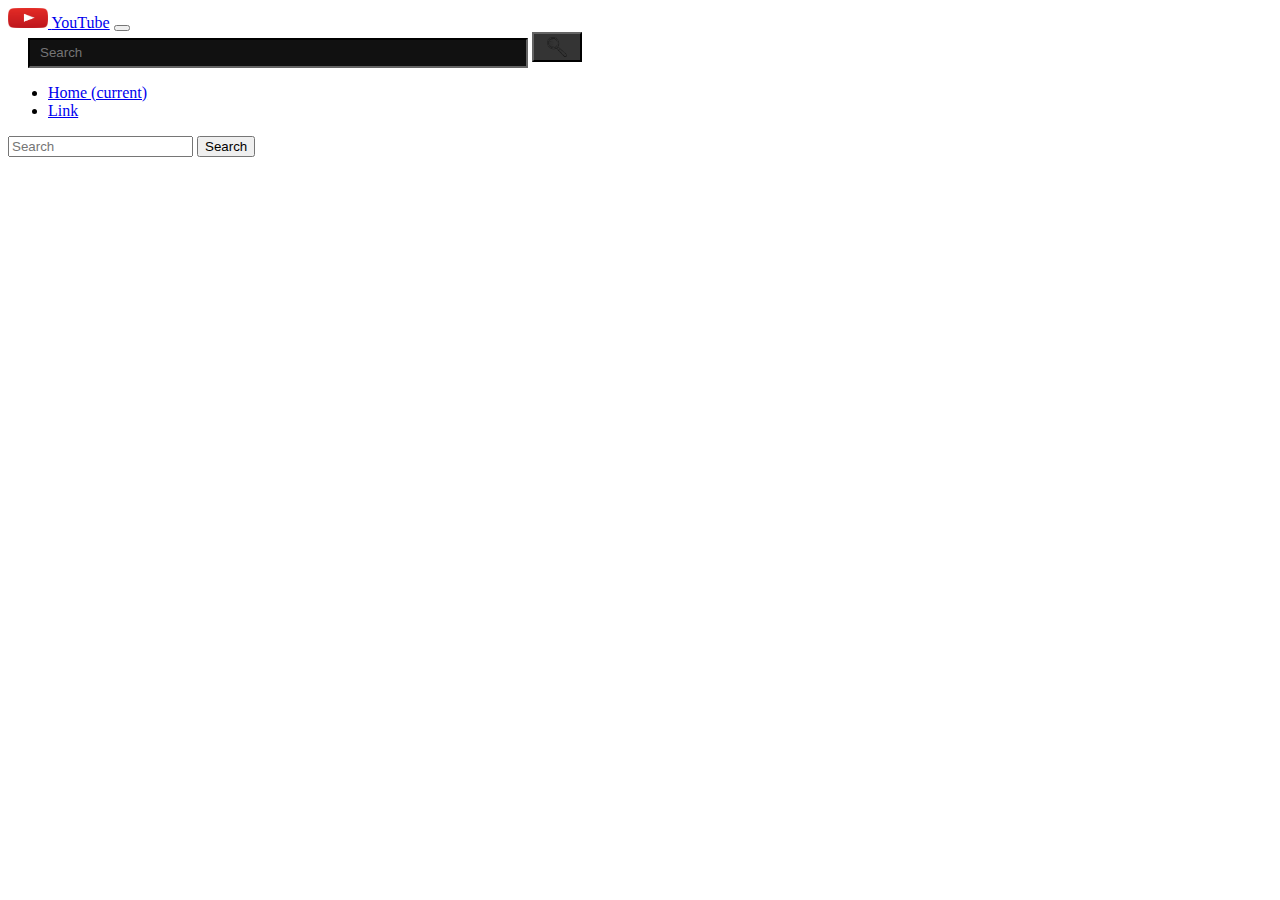
==== index.html @ 59c54ffb "navbar" ====
<html>
<head>
  <!-- Bootstrap CSS -->
  <link rel="stylesheet" href="https://maxcdn.bootstrapcdn.com/bootstrap/4.0.0-beta.2/css/bootstrap.min.css" integrity="sha384-PsH8R72JQ3SOdhVi3uxftmaW6Vc51MKb0q5P2rRUpPvrszuE4W1povHYgTpBfshb" crossorigin="anonymous">
  <!-- Optional JavaScript -->
  <!-- jQuery first, then Popper.js, then Bootstrap JS -->
  <script src="https://code.jquery.com/jquery-3.2.1.slim.min.js" integrity="sha384-KJ3o2DKtIkvYIK3UENzmM7KCkRr/rE9/Qpg6aAZGJwFDMVNA/GpGFF93hXpG5KkN" crossorigin="anonymous"></script>
  <script src="https://cdnjs.cloudflare.com/ajax/libs/popper.js/1.12.3/umd/popper.min.js" integrity="sha384-vFJXuSJphROIrBnz7yo7oB41mKfc8JzQZiCq4NCceLEaO4IHwicKwpJf9c9IpFgh" crossorigin="anonymous"></script>
  <script src="https://maxcdn.bootstrapcdn.com/bootstrap/4.0.0-beta.2/js/bootstrap.min.js" integrity="sha384-alpBpkh1PFOepccYVYDB4do5UnbKysX5WZXm3XxPqe5iKTfUKjNkCk9SaVuEZflJ" crossorigin="anonymous"></script>

  <link rel="stylesheet" type="text/css" href="custom.css">

</head>
<body>
  <header>
    <nav class="navbar navbar-expand-lg navbar-dark bg-dark">

      <a class="navbar-brand" href="#">
        <img src="img/logo2.png" alt="" width="40" height="20"/>
      </a>
      <a class="navbar-brand" href="#">YouTube</a>

      <button class="navbar-toggler" type="button" data-toggle="collapse" data-target="#navbarTogglerDemo02" aria-controls="navbarTogglerDemo02" aria-expanded="false" aria-label="Toggle navigation">
        <span class="navbar-toggler-icon"></span>
      </button>

      <div class="collapse navbar-collapse" id="navbarTogglerDemo02">

        <form class="form-inline my-2 my-lg-0">
          <input class="form-control mr-sm-2" id="inputSearch" type="search" placeholder="Search">
          <button class="btn my-2 my-sm-0" id="btnSearch" type="submit"><img src="img/search.png" width="20" height="20"/></button>
        </form>
        <ul class="navbar-nav mr-auto mt-2 mt-lg-0">
          <li class="nav-item active">
            <a class="nav-link" href="#">Home <span class="sr-only">(current)</span></a>
          </li>
          <li class="nav-item">
            <a class="nav-link" href="#">Link</a>
          </li>
        </ul>
        <form class="form-inline my-2 my-lg-0">
          <input class="form-control mr-sm-2" type="search" placeholder="Search">
          <button class="btn btn-outline-success my-2 my-sm-0" type="submit">Search</button>
        </form>
      </div>
    </nav>


  </header>
</body>
</html>
---- custom.css ----
#btnSearch{
  background-color: #343434;
  height: 30;
  width: 50;
  border: 1;
  border-color: #111111;
}

#inputSearch{
  width: 500;
  height: 30;
  padding: 10;
  margin-left: 20;
  background-color: #111111;
  border-color: #111111;

}
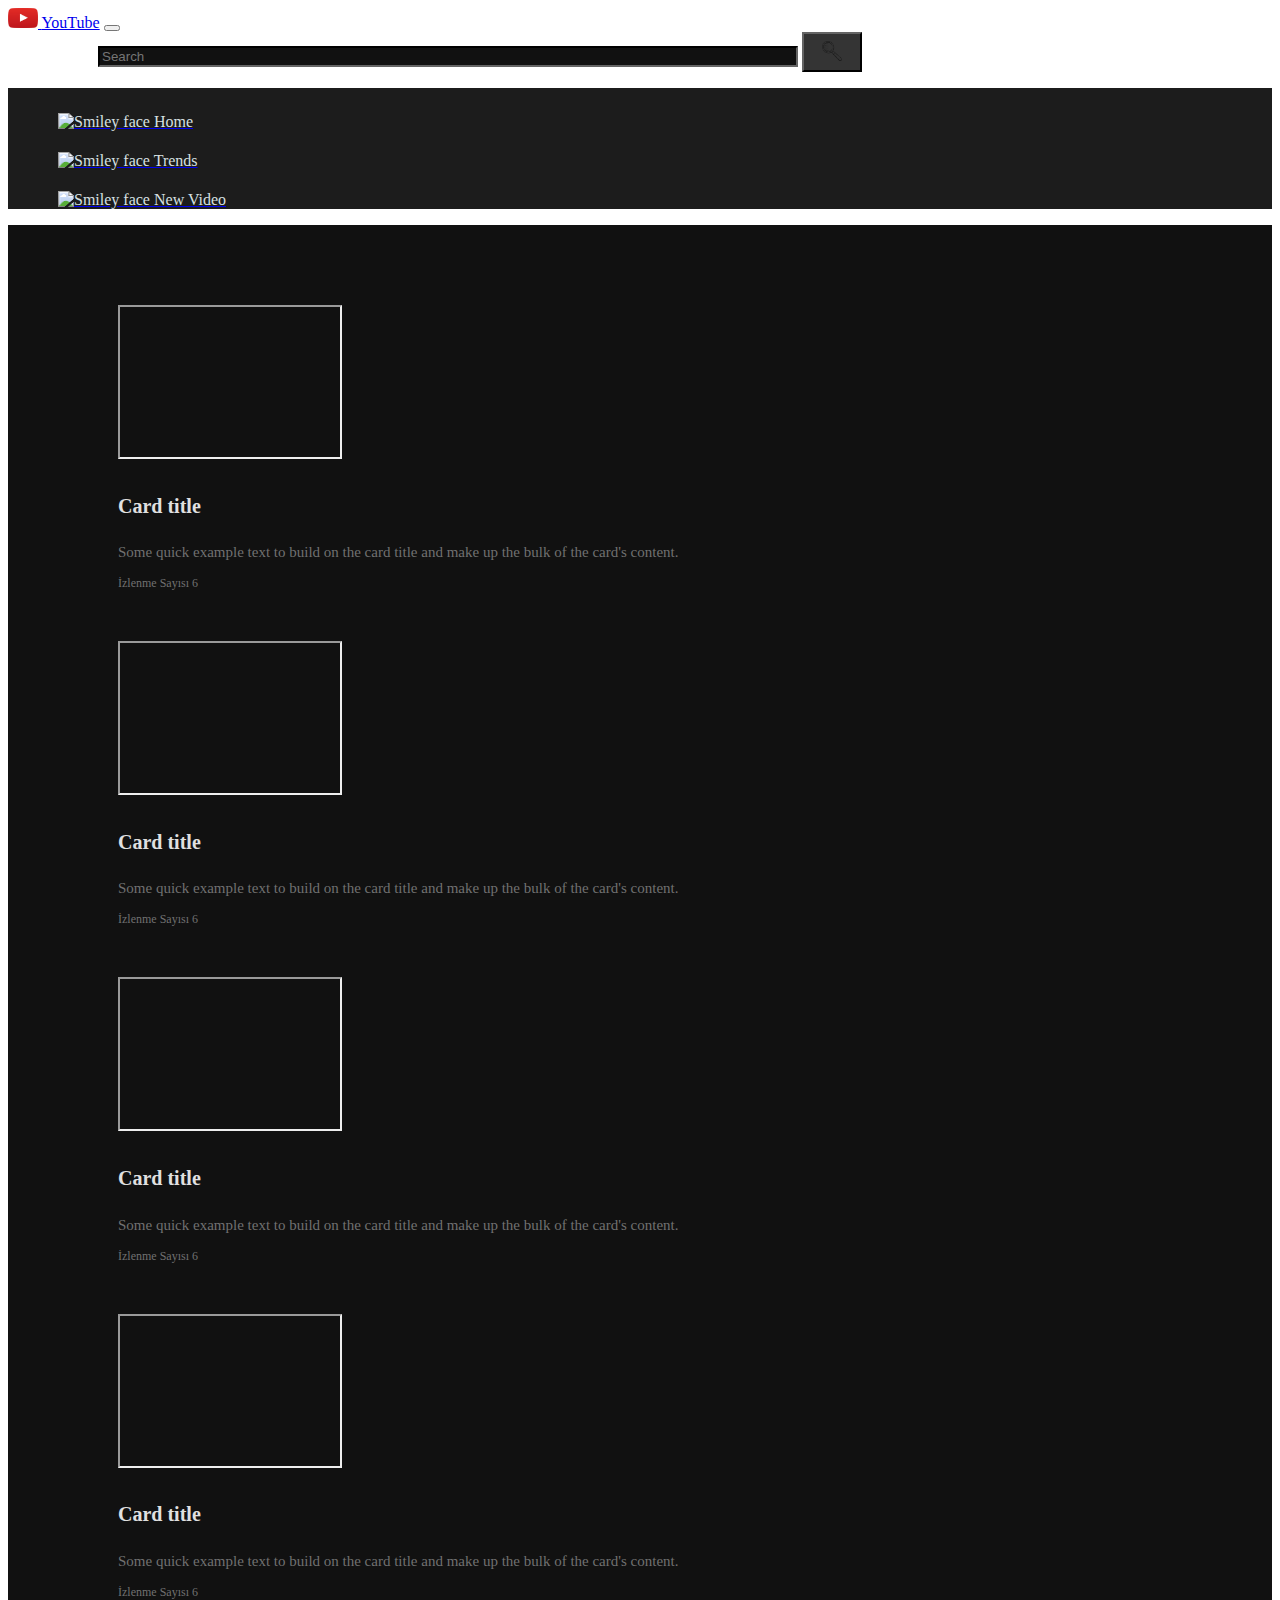
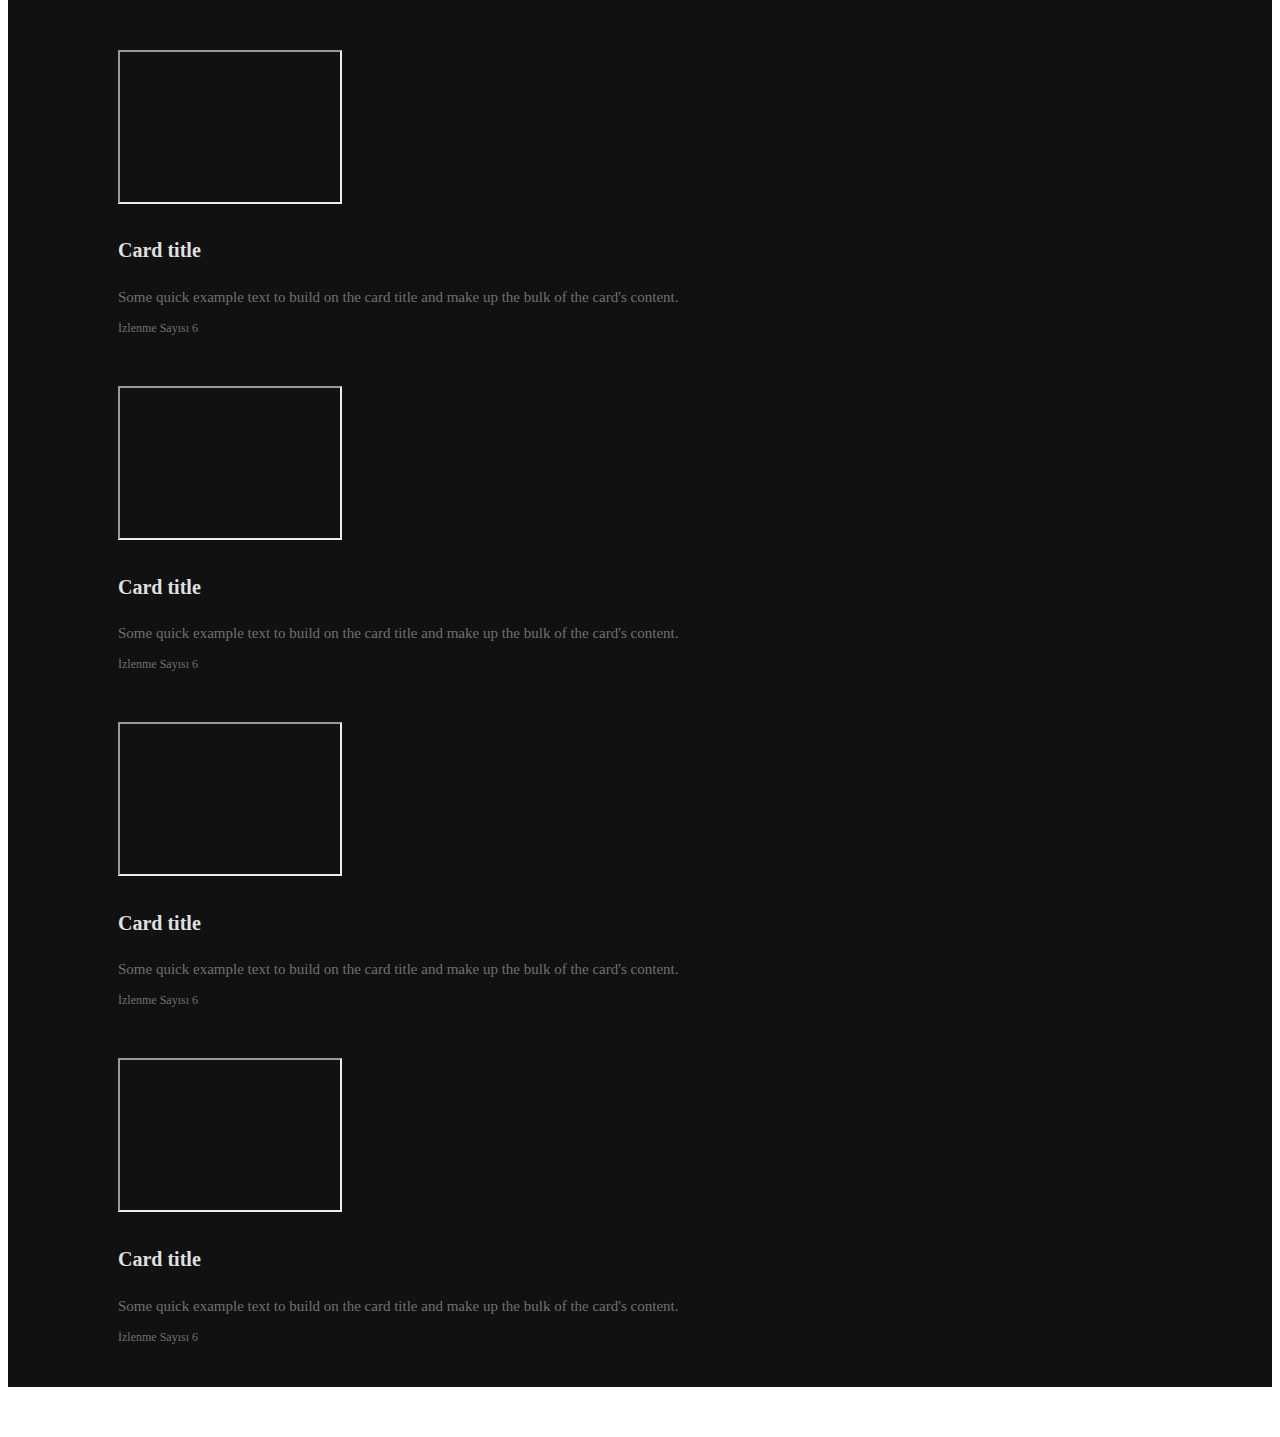
==== commit aa2bda62: "revise" ====
--- a/index.html
+++ b/index.html
@@ -1,5 +1,7 @@
+<!DOCTYPE html>
 <html>
 <head>
+  <title>YouTube</title>
   <!-- Bootstrap CSS -->
   <link rel="stylesheet" href="https://maxcdn.bootstrapcdn.com/bootstrap/4.0.0-beta.2/css/bootstrap.min.css" integrity="sha384-PsH8R72JQ3SOdhVi3uxftmaW6Vc51MKb0q5P2rRUpPvrszuE4W1povHYgTpBfshb" crossorigin="anonymous">
   <!-- Optional JavaScript -->
@@ -16,7 +18,7 @@
     <nav class="navbar navbar-expand-lg navbar-dark bg-dark">
 
       <a class="navbar-brand" href="#">
-        <img src="img/logo2.png" alt="" width="40" height="20"/>
+        <img src="img/logo2.png" alt="" width="30" height="20"/>
       </a>
       <a class="navbar-brand" href="#">YouTube</a>
 
@@ -30,22 +32,143 @@
           <input class="form-control mr-sm-2" id="inputSearch" type="search" placeholder="Search">
           <button class="btn my-2 my-sm-0" id="btnSearch" type="submit"><img src="img/search.png" width="20" height="20"/></button>
         </form>
-        <ul class="navbar-nav mr-auto mt-2 mt-lg-0">
-          <li class="nav-item active">
-            <a class="nav-link" href="#">Home <span class="sr-only">(current)</span></a>
-          </li>
-          <li class="nav-item">
-            <a class="nav-link" href="#">Link</a>
-          </li>
-        </ul>
-        <form class="form-inline my-2 my-lg-0">
-          <input class="form-control mr-sm-2" type="search" placeholder="Search">
-          <button class="btn btn-outline-success my-2 my-sm-0" type="submit">Search</button>
-        </form>
+
       </div>
     </nav>
+  </header>
+  <content >
+    <div>
+        <div class="row">
+          <div class="col-md-2" id="menu">
+            <div>
+              <a href="mht.com">
+                  <p style="color:#d7e0e2; padding-top:25px;
+                      padding-left:50px;">
+                    <img src="img/home.png" alt="Smiley face"
+                    style="float:center;">
+                          Home</p>
+              </a>
+              <a href="mht.com">
+                  <p style="color:#d7e0e2; padding-top:5px;
+                      padding-left:50px;">
+                    <img src="img/trends.png" alt="Smiley face"
+                    style="float:center;">
+                          Trends</p>
+              </a>
+              <a href="mht.com">
+                  <p style="color:#d7e0e2; padding-top:5px;
+                      padding-left:50px;">
+                    <img src="img/newVideo.png" alt="Smiley face"
+                    style="float:center;">
+                          New Video</p>
+              </a>
+            </div>
+          </div>
 
 
-  </header>
+        <div class="col-md-10" id="indexContent">
+
+          <div class="container" id="containerContent">
+            <div class="row">
+
+              <div class="col contentCard">
+                <iframe width="220" height="150" src="https://www.youtube.com/embed/XGSy3_Czz8k">
+                </iframe>
+                <h4 class="contentTitle" >Card title</h4>
+                <p class=" contentDescription">Some quick example text to build on the card title and make up the bulk of the card's content.</p>
+                <p class="contentRankVideo ">İzlenme Sayısı 6</p>
+              </div>
+              <div class="col contentCard">
+                <iframe width="220" height="150" src="https://www.youtube.com/embed/XGSy3_Czz8k">
+                </iframe>
+                <h4 class="contentTitle" >Card title</h4>
+                <p class=" contentDescription">Some quick example text to build on the card title and make up the bulk of the card's content.</p>
+                <p class="contentRankVideo ">İzlenme Sayısı 6</p>
+              </div>
+              <div class="col contentCard">
+                <iframe width="220" height="150" src="https://www.youtube.com/embed/XGSy3_Czz8k">
+                </iframe>
+                <h4 class="contentTitle" >Card title</h4>
+                <p class=" contentDescription">Some quick example text to build on the card title and make up the bulk of the card's content.</p>
+                <p class="contentRankVideo ">İzlenme Sayısı 6</p>
+              </div>
+              <div class="col contentCard">
+                <iframe width="220" height="150" src="https://www.youtube.com/embed/XGSy3_Czz8k">
+                </iframe>
+                <h4 class="contentTitle" >Card title</h4>
+                <p class=" contentDescription">Some quick example text to build on the card title and make up the bulk of the card's content.</p>
+                <p class="contentRankVideo ">İzlenme Sayısı 6</p>
+              </div>
+              <div class="col contentCard">
+                <iframe width="220" height="150" src="https://www.youtube.com/embed/XGSy3_Czz8k">
+                </iframe>
+                <h4 class="contentTitle" >Card title</h4>
+                <p class=" contentDescription">Some quick example text to build on the card title and make up the bulk of the card's content.</p>
+                <p class="contentRankVideo ">İzlenme Sayısı 6</p>
+              </div>
+              <div class="col contentCard">
+                <iframe width="220" height="150" src="https://www.youtube.com/embed/XGSy3_Czz8k">
+                </iframe>
+                <h4 class="contentTitle" >Card title</h4>
+                <p class=" contentDescription">Some quick example text to build on the card title and make up the bulk of the card's content.</p>
+                <p class="contentRankVideo ">İzlenme Sayısı 6</p>
+              </div>
+              <div class="col contentCard">
+                <iframe width="220" height="150" src="https://www.youtube.com/embed/XGSy3_Czz8k">
+                </iframe>
+                <h4 class="contentTitle" >Card title</h4>
+                <p class=" contentDescription">Some quick example text to build on the card title and make up the bulk of the card's content.</p>
+                <p class="contentRankVideo ">İzlenme Sayısı 6</p>
+              </div>
+              <div class="col contentCard">
+                <iframe width="220" height="150" src="https://www.youtube.com/embed/XGSy3_Czz8k">
+                </iframe>
+                <h4 class="contentTitle" >Card title</h4>
+                <p class=" contentDescription">Some quick example text to build on the card title and make up the bulk of the card's content.</p>
+                <p class="contentRankVideo ">İzlenme Sayısı 6</p>
+              </div>
+
+            </div>
+          </div>
+
+        </div>
+      </div>
+  </content>
+
+
+  <script src="https://ajax.googleapis.com/ajax/libs/jquery/1.12.4/jquery.min.js"></script>
+
+<script>
+
+  var allData;
+  $.ajax({
+
+      url: "https://www.netdata.com/JSON/aed8665a",
+      method: "GET",
+      data: allData
+
+  }).success(function (allData) {
+
+      console.log("successfully run ajax request..." + allData);
+      for (x in allData) {
+          //document.getElementById("demo").innerHTML += myObj[x];
+          alert(allData[x].ID);
+      }
+
+  }).done(function () {
+
+      console.log("I am from done function");
+
+  }).fail(function () {
+
+      console.log("I am from fail function.");
+
+  }).always(function () {
+
+      console.log("I am from always function");
+
+  });
+</script>
+
 </body>
 </html>
--- a/custom.css
+++ b/custom.css
@@ -1,17 +1,51 @@
+#menu{
+  background-color: #1c1c1c;
+}
+
+#indexContent{
+  background-color: #111111;
+}
+
+#containerContent{
+  margin-left: 80px;
+  margin-top: 10px;
+  margin-right: 50px;
+  margin-bottom: 50px;
+  padding: 30px;
+}
+
+.contentCard{
+  margin-top: 50px;
+}
+
+.contentTitle{
+  color: #e0e0e0;
+  padding-top: 5px;
+  font-size: 20px;
+}
+
+.contentDescription{
+  color: #707070;
+  font-size: 15px;
+}
+
+.contentRankVideo{
+  color: #707070;
+  font-size: 12px;
+}
+
 #btnSearch{
   background-color: #343434;
-  height: 30;
-  width: 50;
+  height: 40px;
+  width: 60px;
   border: 1;
   border-color: #111111;
 }
 
 #inputSearch{
-  width: 500;
-  height: 30;
-  padding: 10;
-  margin-left: 20;
+  width: 700px;
+  margin-left: 90px;
   background-color: #111111;
   border-color: #111111;
-
+  text-emphasis-color: #c2a86a;
 }
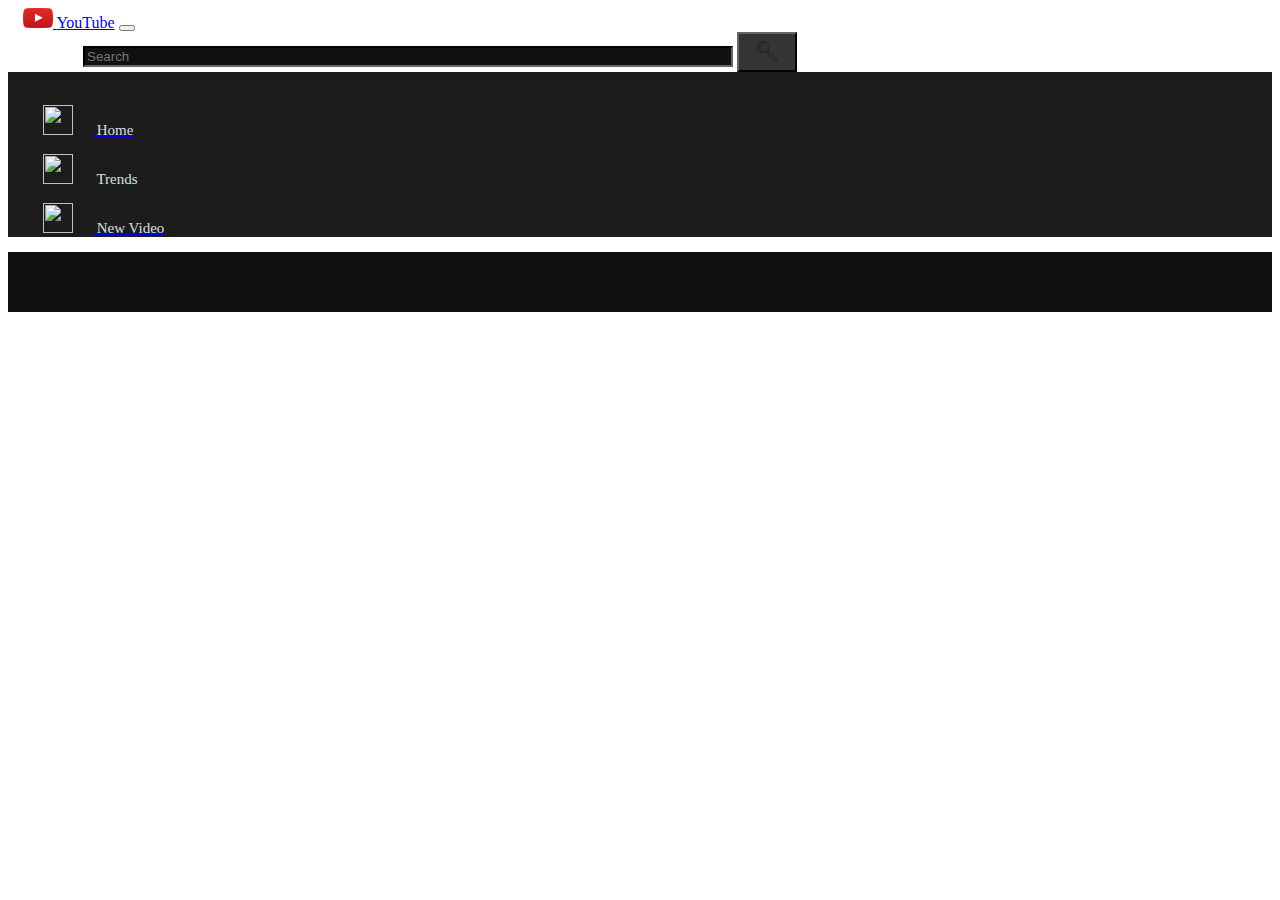
==== commit d4d8301a: "header update" ====
--- a/index.html
+++ b/index.html
@@ -10,7 +10,11 @@
   <script src="https://cdnjs.cloudflare.com/ajax/libs/popper.js/1.12.3/umd/popper.min.js" integrity="sha384-vFJXuSJphROIrBnz7yo7oB41mKfc8JzQZiCq4NCceLEaO4IHwicKwpJf9c9IpFgh" crossorigin="anonymous"></script>
   <script src="https://maxcdn.bootstrapcdn.com/bootstrap/4.0.0-beta.2/js/bootstrap.min.js" integrity="sha384-alpBpkh1PFOepccYVYDB4do5UnbKysX5WZXm3XxPqe5iKTfUKjNkCk9SaVuEZflJ" crossorigin="anonymous"></script>
 
+  <script src="https://ajax.googleapis.com/ajax/libs/jquery/1.12.4/jquery.min.js"></script>
+
   <link rel="stylesheet" type="text/css" href="custom.css">
+
+  <script src="custom.js"></script>
 
 </head>
 <body>
@@ -18,7 +22,7 @@
     <nav class="navbar navbar-expand-lg navbar-dark bg-dark">
 
       <a class="navbar-brand" href="#">
-        <img src="img/logo2.png" alt="" width="30" height="20"/>
+        <img id="navbarIcon" src="img/logo2.png" />
       </a>
       <a class="navbar-brand" href="#">YouTube</a>
 
@@ -29,8 +33,12 @@
       <div class="collapse navbar-collapse" id="navbarTogglerDemo02">
 
         <form class="form-inline my-2 my-lg-0">
-          <input class="form-control mr-sm-2" id="inputSearch" type="search" placeholder="Search">
-          <button class="btn my-2 my-sm-0" id="btnSearch" type="submit"><img src="img/search.png" width="20" height="20"/></button>
+          <input class="form-control mr-sm-2" id="inputSearch" type="search" placeholder="Search" list="NameOfVideo">
+          <datalist id="NameOfVideo">
+            </datalist>
+
+          <button class="btn my-2 my-sm-0" id="btnSearch"><img src="img/search.png" width="20" height="20"
+            /></button>
         </form>
 
       </div>
@@ -39,27 +47,24 @@
   <content >
     <div>
         <div class="row">
-          <div class="col-md-2" id="menu">
+          <div class="col-md-2 standartLeftSideMenuDiv" id="menu">
             <div>
               <a href="mht.com">
-                  <p style="color:#d7e0e2; padding-top:25px;
-                      padding-left:50px;">
-                    <img src="img/home.png" alt="Smiley face"
-                    style="float:center;">
+                  <p class="standartLeftSideMenuText">
+                    <img  class="standarLeftSideMenuIMG"
+                          src="img/home.png">
                           Home</p>
               </a>
               <a href="mht.com">
-                  <p style="color:#d7e0e2; padding-top:5px;
-                      padding-left:50px;">
-                    <img src="img/trends.png" alt="Smiley face"
-                    style="float:center;">
+                  <p class="standartLeftSideMenuText">
+                    <img class="standarLeftSideMenuIMG"
+                          src="img/trends.png">
                           Trends</p>
               </a>
               <a href="mht.com">
-                  <p style="color:#d7e0e2; padding-top:5px;
-                      padding-left:50px;">
-                    <img src="img/newVideo.png" alt="Smiley face"
-                    style="float:center;">
+                  <p class="standartLeftSideMenuText">
+                    <img class="standarLeftSideMenuIMG"
+                          src="img/newVideo.png">
                           New Video</p>
               </a>
             </div>
@@ -69,106 +74,16 @@
         <div class="col-md-10" id="indexContent">
 
           <div class="container" id="containerContent">
-            <div class="row">
-
-              <div class="col contentCard">
-                <iframe width="220" height="150" src="https://www.youtube.com/embed/XGSy3_Czz8k">
-                </iframe>
-                <h4 class="contentTitle" >Card title</h4>
-                <p class=" contentDescription">Some quick example text to build on the card title and make up the bulk of the card's content.</p>
-                <p class="contentRankVideo ">İzlenme Sayısı 6</p>
-              </div>
-              <div class="col contentCard">
-                <iframe width="220" height="150" src="https://www.youtube.com/embed/XGSy3_Czz8k">
-                </iframe>
-                <h4 class="contentTitle" >Card title</h4>
-                <p class=" contentDescription">Some quick example text to build on the card title and make up the bulk of the card's content.</p>
-                <p class="contentRankVideo ">İzlenme Sayısı 6</p>
-              </div>
-              <div class="col contentCard">
-                <iframe width="220" height="150" src="https://www.youtube.com/embed/XGSy3_Czz8k">
-                </iframe>
-                <h4 class="contentTitle" >Card title</h4>
-                <p class=" contentDescription">Some quick example text to build on the card title and make up the bulk of the card's content.</p>
-                <p class="contentRankVideo ">İzlenme Sayısı 6</p>
-              </div>
-              <div class="col contentCard">
-                <iframe width="220" height="150" src="https://www.youtube.com/embed/XGSy3_Czz8k">
-                </iframe>
-                <h4 class="contentTitle" >Card title</h4>
-                <p class=" contentDescription">Some quick example text to build on the card title and make up the bulk of the card's content.</p>
-                <p class="contentRankVideo ">İzlenme Sayısı 6</p>
-              </div>
-              <div class="col contentCard">
-                <iframe width="220" height="150" src="https://www.youtube.com/embed/XGSy3_Czz8k">
-                </iframe>
-                <h4 class="contentTitle" >Card title</h4>
-                <p class=" contentDescription">Some quick example text to build on the card title and make up the bulk of the card's content.</p>
-                <p class="contentRankVideo ">İzlenme Sayısı 6</p>
-              </div>
-              <div class="col contentCard">
-                <iframe width="220" height="150" src="https://www.youtube.com/embed/XGSy3_Czz8k">
-                </iframe>
-                <h4 class="contentTitle" >Card title</h4>
-                <p class=" contentDescription">Some quick example text to build on the card title and make up the bulk of the card's content.</p>
-                <p class="contentRankVideo ">İzlenme Sayısı 6</p>
-              </div>
-              <div class="col contentCard">
-                <iframe width="220" height="150" src="https://www.youtube.com/embed/XGSy3_Czz8k">
-                </iframe>
-                <h4 class="contentTitle" >Card title</h4>
-                <p class=" contentDescription">Some quick example text to build on the card title and make up the bulk of the card's content.</p>
-                <p class="contentRankVideo ">İzlenme Sayısı 6</p>
-              </div>
-              <div class="col contentCard">
-                <iframe width="220" height="150" src="https://www.youtube.com/embed/XGSy3_Czz8k">
-                </iframe>
-                <h4 class="contentTitle" >Card title</h4>
-                <p class=" contentDescription">Some quick example text to build on the card title and make up the bulk of the card's content.</p>
-                <p class="contentRankVideo ">İzlenme Sayısı 6</p>
-              </div>
+            <div class="row" id="Content">
 
             </div>
           </div>
 
         </div>
       </div>
+
   </content>
 
 
-  <script src="https://ajax.googleapis.com/ajax/libs/jquery/1.12.4/jquery.min.js"></script>
-
-<script>
-
-  var allData;
-  $.ajax({
-
-      url: "https://www.netdata.com/JSON/aed8665a",
-      method: "GET",
-      data: allData
-
-  }).success(function (allData) {
-
-      console.log("successfully run ajax request..." + allData);
-      for (x in allData) {
-          //document.getElementById("demo").innerHTML += myObj[x];
-          alert(allData[x].ID);
-      }
-
-  }).done(function () {
-
-      console.log("I am from done function");
-
-  }).fail(function () {
-
-      console.log("I am from fail function.");
-
-  }).always(function () {
-
-      console.log("I am from always function");
-
-  });
-</script>
-
 </body>
 </html>
--- a/custom.css
+++ b/custom.css
@@ -14,8 +14,29 @@
   padding: 30px;
 }
 
+.standartLeftSideMenuDiv{
+  padding-top: 18px;
+}
+
+.standartLeftSideMenuText{
+    color:#d7e0e2;
+    padding-left:35px;
+    font-size: 15px;
+}
+
+.standarLeftSideMenuIMG{
+  width:30px;
+  height:30px;
+  margin-right: 20px;
+}
+
 .contentCard{
   margin-top: 50px;
+}
+
+.contentIframe{
+  width:220px;
+  height:150px;
 }
 
 .contentTitle{
@@ -34,6 +55,12 @@
   font-size: 12px;
 }
 
+#navbarIcon{
+  width: 30px ;
+  height: 20px ;
+  margin-left: 15px;
+}
+
 #btnSearch{
   background-color: #343434;
   height: 40px;
@@ -43,9 +70,10 @@
 }
 
 #inputSearch{
-  width: 700px;
-  margin-left: 90px;
+  width: 650px;
+  margin-left: 75px;
   background-color: #111111;
   border-color: #111111;
   text-emphasis-color: #c2a86a;
+  color: #d7e0e2;
 }
